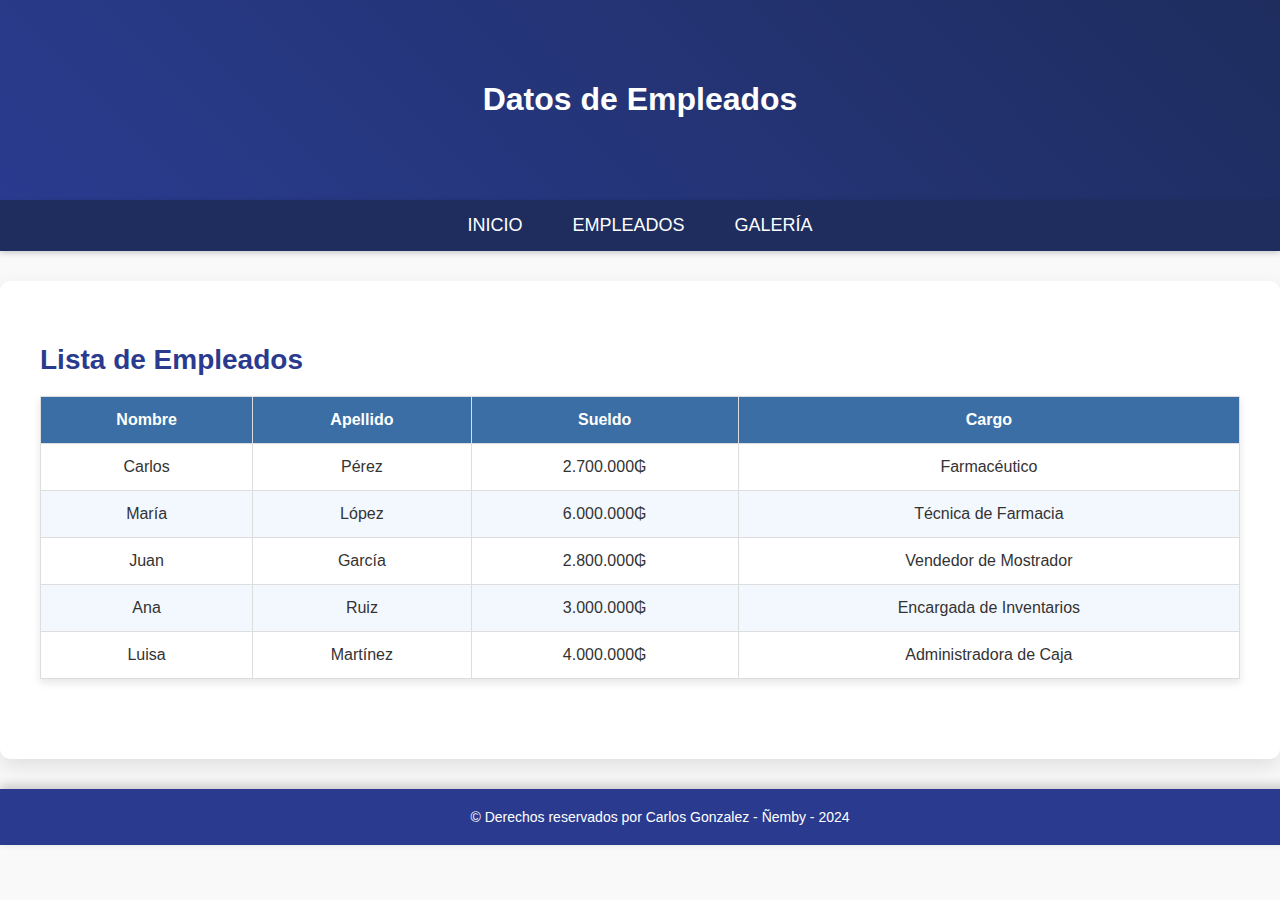
==== pagina1.html @ b40ec2f9 "Add files via upload" ====
<!DOCTYPE html>
<html lang="es">

<head>
    <meta charset="UTF-8">
    <meta http-equiv="X-UA-Compatible" content="IE=edge">
    <meta name="viewport" content="width=device-width, initial-scale=1.0">
    <title>Empleados - Sistema de Facturación</title>
    <link rel="stylesheet" href="estilos/estilo_tabla.css">
</head>

<body>
    <header>
        <h1>Datos de Empleados</h1>
    </header>
    <nav>
        <ul class="navbar">
            <li><a href="index.html">Inicio</a></li>
            <li><a href="pagina1.html">Empleados</a></li>
            <li><a href="pagina2.html">Galería</a></li>
        </ul>
    </nav>
    <main>
        <section>
            <h2>Lista de Empleados</h2>
            <div class="table-container">
                <table>
                    <thead>
                        <tr>
                            <th>Nombre</th>
                            <th>Apellido</th>
                            <th>Sueldo</th>
                            <th>Cargo</th>
                        </tr>
                    </thead>
                    <tbody>
                        <tr>
                            <td>Carlos</td>
                            <td>Pérez</td>
                            <td>2.700.000₲</td>
                            <td>Farmacéutico</td>
                        </tr>
                        <tr>
                            <td>María</td>
                            <td>López</td>
                            <td>6.000.000₲</td>
                            <td>Técnica de Farmacia</td>
                        </tr>
                        <tr>
                            <td>Juan</td>
                            <td>García</td>
                            <td>2.800.000₲</td>
                            <td>Vendedor de Mostrador</td>
                        </tr>
                        <tr>
                            <td>Ana</td>
                            <td>Ruiz</td>
                            <td>3.000.000₲</td>
                            <td>Encargada de Inventarios</td>
                        </tr>
                        <tr>
                            <td>Luisa</td>
                            <td>Martínez</td>
                            <td>4.000.000₲</td>
                            <td>Administradora de Caja</td>
                        </tr>
                    </tbody>
                </table>
            </div>
        </section>
    </main>
    <footer>
        <p>&copy; Derechos reservados por Carlos Gonzalez - Ñemby - 2024</p>
    </footer>
</body>

</html>
---- estilos/estilo_tabla.css ----
/* Estilo general */
body {
    font-family: 'Arial', sans-serif;
    margin: 0;
    padding: 0;
    background-color: #f9f9f9; /* Fondo gris claro */
    color: #333;
}

/* Encabezado */
header {
    background: linear-gradient(45deg, #2a3b8f, #1e2d5e); /* Degradado atractivo */
    color: #fff;
    text-align: center;
    padding: 60px 20px;
    box-shadow: 0 4px 10px rgba(0, 0, 0, 0.2);
}

header .header-content h1 {
    font-size: 36px;
    font-weight: 700;
    margin-bottom: 10px;
}

header .header-content p {
    font-size: 18px;
    font-weight: 300;
    color: #d1d1d1;
}

/* Navegación */
nav {
    background-color: #1e2d5e; /* Azul oscuro */
    padding: 15px 0;
    box-shadow: 0 2px 6px rgba(0, 0, 0, 0.2);
}

nav ul {
    list-style: none;
    display: flex;
    justify-content: center;
    margin: 0;
    padding: 0;
}

nav ul li {
    margin: 0 25px;
}

nav a {
    color: #ffffff;
    text-decoration: none;
    font-size: 18px;
    font-weight: 500;
    text-transform: uppercase;
    transition: color 0.3s ease, transform 0.3s ease;
}

nav a:hover {
    color: #d1d1f0;
    transform: translateY(-3px);
}

/* Contenido principal */
main {
    padding: 40px;
    background-color: #fff;
    margin: 30px auto;
    max-width: 1200px;
    box-shadow: 0 8px 20px rgba(0, 0, 0, 0.1);
    border-radius: 10px;
}

/* Secciones */
section {
    margin-bottom: 40px;
}

section h2 {
    color: #2a3b8f;
    font-size: 28px;
    margin-bottom: 20px;
}

section p {
    color: #666;
    font-size: 16px;
    line-height: 1.8;
}

/* Contenedor de la tabla */
.table-container {
    margin: 0 auto;
    max-width: 100%;
    overflow-x: auto;
    box-shadow: 0 4px 8px rgba(0, 0, 0, 0.1);
}

/* Estilo de la tabla */
table {
    width: 100%;
    border-collapse: collapse;
    font-size: 16px;
    text-align: left;
}

thead {
    background-color: #3a6ea5; /* Azul oscuro */
    color: #ffffff;
}

th,
td {
    border: 1px solid #ddd;
    padding: 14px;
}

tr:nth-child(even) {
    background-color: #f3f8ff; /* Azul claro */
}

tr:hover {
    background-color: #e3efff; /* Azul ligeramente más claro */
}

/* Pie de página */
footer {
    text-align: center;
    padding: 20px;
    background-color: #2a3b8f; /* Azul oscuro */
    color: #fff;
    font-size: 14px;
    position: relative;
    bottom: 0;
    width: 100%;
    box-shadow: 0 -4px 10px rgba(0, 0, 0, 0.2);
}

/* Estilos adicionales para mejorar la visibilidad */
footer p {
    margin: 0;
}

/* Efectos y transiciones */
a, h1, h2, footer p {
    transition: all 0.3s ease;
}

table th,
table td {
    text-align: center;
}

/* Responsive design */
@media (max-width: 768px) {
    header {
        font-size: 24px;
        padding: 20px 0;
    }

    table th,
    table td {
        padding: 10px;
    }

    nav ul {
        flex-direction: column;
    }

    nav ul li {
        margin: 10px 0;
    }

    .table-container {
        width: 90%;
        margin: 0 auto;
    }
}
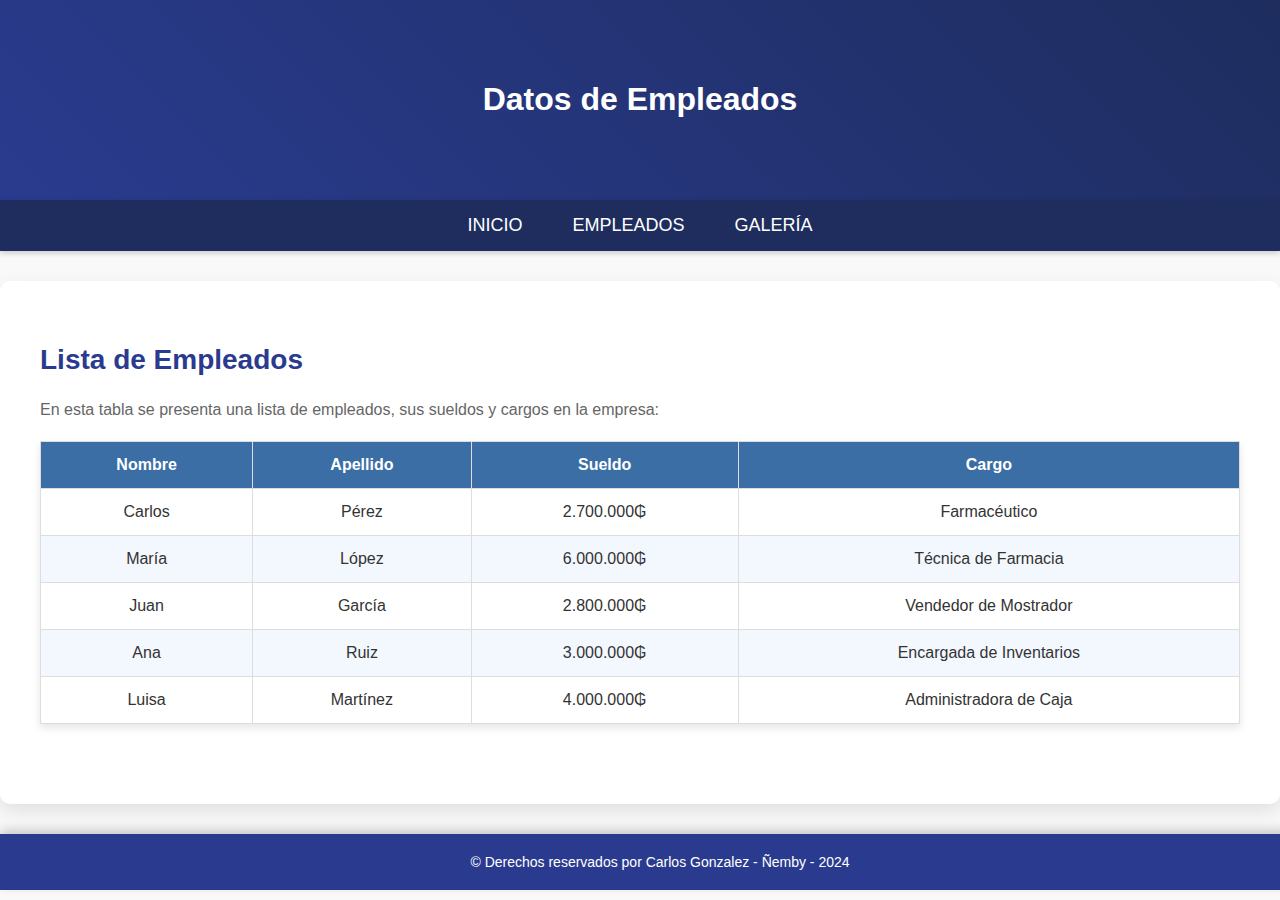
==== commit a7603299: "Update pagina1.html" ====
--- a/pagina1.html
+++ b/pagina1.html
@@ -23,6 +23,7 @@
     <main>
         <section>
             <h2>Lista de Empleados</h2>
+            <p>En esta tabla se presenta una lista de empleados, sus sueldos y cargos en la empresa:</p>
             <div class="table-container">
                 <table>
                     <thead>
